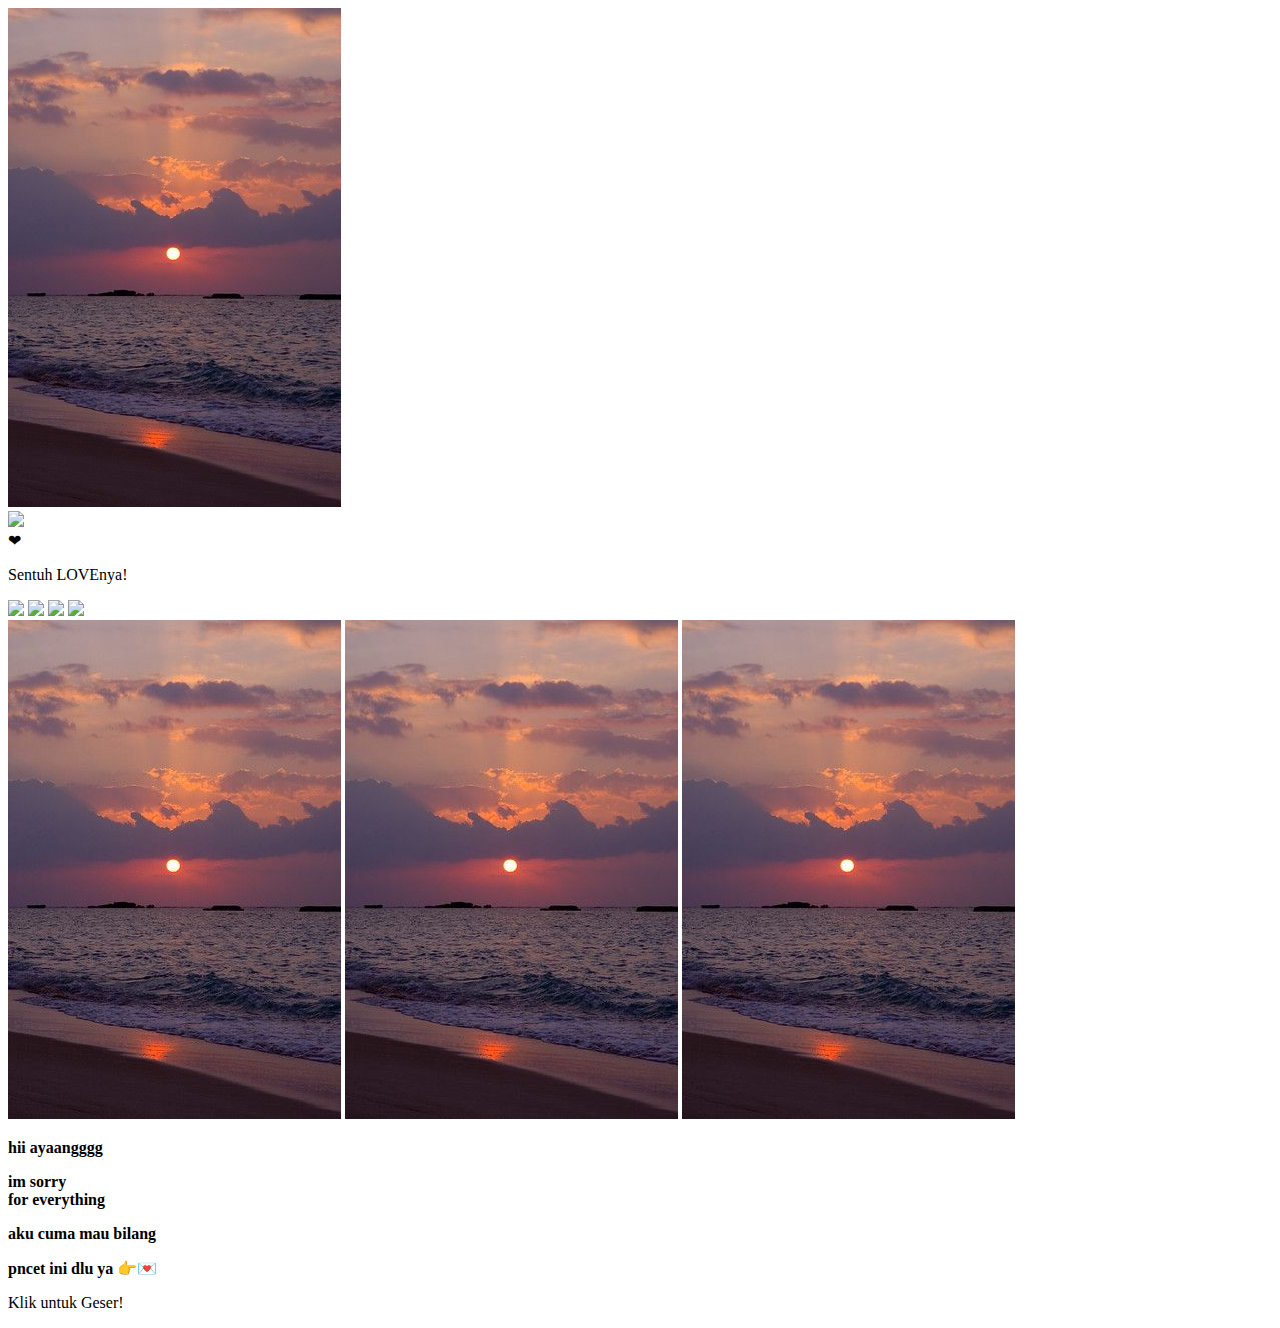
==== index.html @ b50072fe "first" ====
<!DOCTYPE html>
<html lang="id">
<meta charset='UTF-8'/><meta content='width=device-width, initial-scale=1, user-scalable=1, minimum-scale=1, maximum-scale=5' name='viewport'/><meta content='IE=edge' http-equiv='X-UA-Compatible'/>
  
  <link rel="preconnect" href="https://fonts.googleapis.com">
  <link rel="preconnect" href="https://fonts.gstatic.com" crossorigin>
  <link href="https://fonts.googleapis.com/css2?family=Nunito+Sans:wght@400;700&display=swap" rel="stylesheet">
  <link href="https://fonts.googleapis.com/css2?family=Sono:wght@600&display=swap" rel="stylesheet">
  <link href="https://fonts.googleapis.com/css2?family=Nerko+One&display=swap" rel="stylesheet">

  <script src="https://cdn.jsdelivr.net/npm/sweetalert2@11.0.19/dist/sweetalert2.all.min.js"></script>
  <script src="https://unpkg.com/typeit@8.7.0/dist/index.umd.js"></script><link href="https://feeldreams.github.io/dibacadong/style.css" rel="stylesheet" type="text/css" />
  <script src="https://kit.fontawesome.com/4f3ce16e3e.js" crossorigin="anonymous"></script>
  
<head>
<title>Maaf Aku Suka Bikin Kamu Kesel</title>
<link rel="icon" type="image/x-icon" href="https://malasid.github.io/favicon.png">
<meta name="description" content="HTML Bucin Malas.id">
<!-- 
  Made with love by Rayys!
  
     Blog: feeldream.id
     Instagram: @rayyarrr
     TikTok: @feelthisray
     Email: rayyarr73@gmail.com
     
  Thanks to all <3
-->
</head>
<body>
	
   <!-- Ganti Audio di sini -->
   <audio src="https://feeldreams.github.io/audio/seandainya.mp3" id="linkmp3" class="sembunyi"></audio>
   
   <div id="bodyblur">
     <!-- Wallpaper --><img src="img/back.jpeg" id="wallpaper"/>
   </div>
   
   <div id='Content'>

     <div id="ftAwal">
       <!-- Stiker Pembuka -->
       <img src="https://feeldreams.github.io/pandaputih.gif" id="ftoAwal"/>
     </div>

     <div id="loveIn">
       <!-- Tombol LOVE --><label class='lovein'>&#10084;</label>
     </div>
     <p id="ket">Sentuh LOVEnya!</p>

     <div class="kumpulanstiker">
         <!-- Stiker untuk Konten -->
         <img src="https://feeldreams.github.io/bwa2.gif" id="fotostiker"/>
         <img src="https://feeldreams.github.io/wortel.gif" id="fotostiker1"/>
         <img src="https://feeldreams.github.io/ngumpet.gif" id="fotostiker2"/>
         <img src="https://feeldreams.github.io/pusn.gif" id="fotostiker3"/>
     </div>
     
     <div class="kumpulanwp" class="sembunyi">
     	<img src="img/back.jpeg" id="wallpaper2"/>
         <img src="img/back.jpeg" id="wallpaper3"/>
         <img src="img/back.jpeg" id="wallpaper4"/>
     </div>
     
     <div><div id='pergeseran'>
     	
        <p><b>
	        <span>hii ayaangggg</span>
        </b></p>
        
        <p><b>
	        <span>im sorry<br>for everything</span>
        </b></p>

        <p><b>
	        <span>aku cuma mau bilang</span>
        </b></p>
        
        <p><b>
	        <span>pncet ini dlu ya 👉💌</span>
        </b></p>
        
     </div></div>

     <p id="ketgeser">Klik untuk Geser!</p>

     <div><blockquote id='bq'>
       <p id="kalimat">
        maaf ya aku belum bisa jadi yang terbaik buat kamu
        <br><br>
        aku juga gabisa sepenuhnya ngertiin gimana cara kamu ingin dicintai,<br><br>
        aku terlalu banyak kurangnya buat cwk semanis kamu,
        <br><br>
        banyak kata maaf yang ingin aku sampaikan, karena terlalu banyak kesalahan aku ke kamu.
        <br><br><br>
        BTW happy new years My .  . .  .. ...
        <br><br>
        I hope what you hope for can be realised this year,
        <br><br>
        don't always push yourself,
        <br><br>
        if you want to tell me, want to vent, want whatever it is to me ajaa,
        <br><br>
        always take care of your health, take care of your food.
        <br><br>
        there is one more thing I hope for this year, that is .  . .  .. ...
      </p>
       <p id="pesanAkhir">I can be with you as a partner again. i lope uu 🤍</p>
     </blockquote></div>
     
   </div>

<script>const body = document.querySelector("body"); const iniwp = [];iden = 1; iniwp[1] = wallpaper.src; iniwp[2] = wallpaper2.src; iniwp[3] = wallpaper3.src; iniwp[4] = wallpaper4.src; katakata = kalimat.innerHTML;pesanAkhir2 = pesanAkhir.innerHTML;kalimat.innerHTML = "";pesanAkhir.innerHTML=""; const swalst = Swal.mixin({timer: 2500, allowOutsideClick: false, showConfirmButton: false, timerProgressBar: true, imageHeight: 90,}); audio = new Audio('' + linkmp3.src); ftganti=0;fungsi=0;fungsiAwal=0;deffotostiker=fotostiker.src;function berjatuhan() {const heart = document.createElement("div"); heart.className = "fas fa-heart"; heart.style.left = (Math.random() * 90)+"vw"; heart.style.animationDuration = (Math.random()*3)+2+"s"; body.appendChild(heart);} setInterval(function name(params) {var heartArr = document.querySelectorAll(".fa-heart"); if (heartArr.length > 100) {heartArr[0].remove()}},100);Content.style = "opacity:1;margin-top:14vh"; const swals = Swal.mixin({allowOutsideClick: false, cancelButtonColor: '#FF0040', imageHeight: 80,}); </script>
<script src="script.js"></script>
</body>
</html>
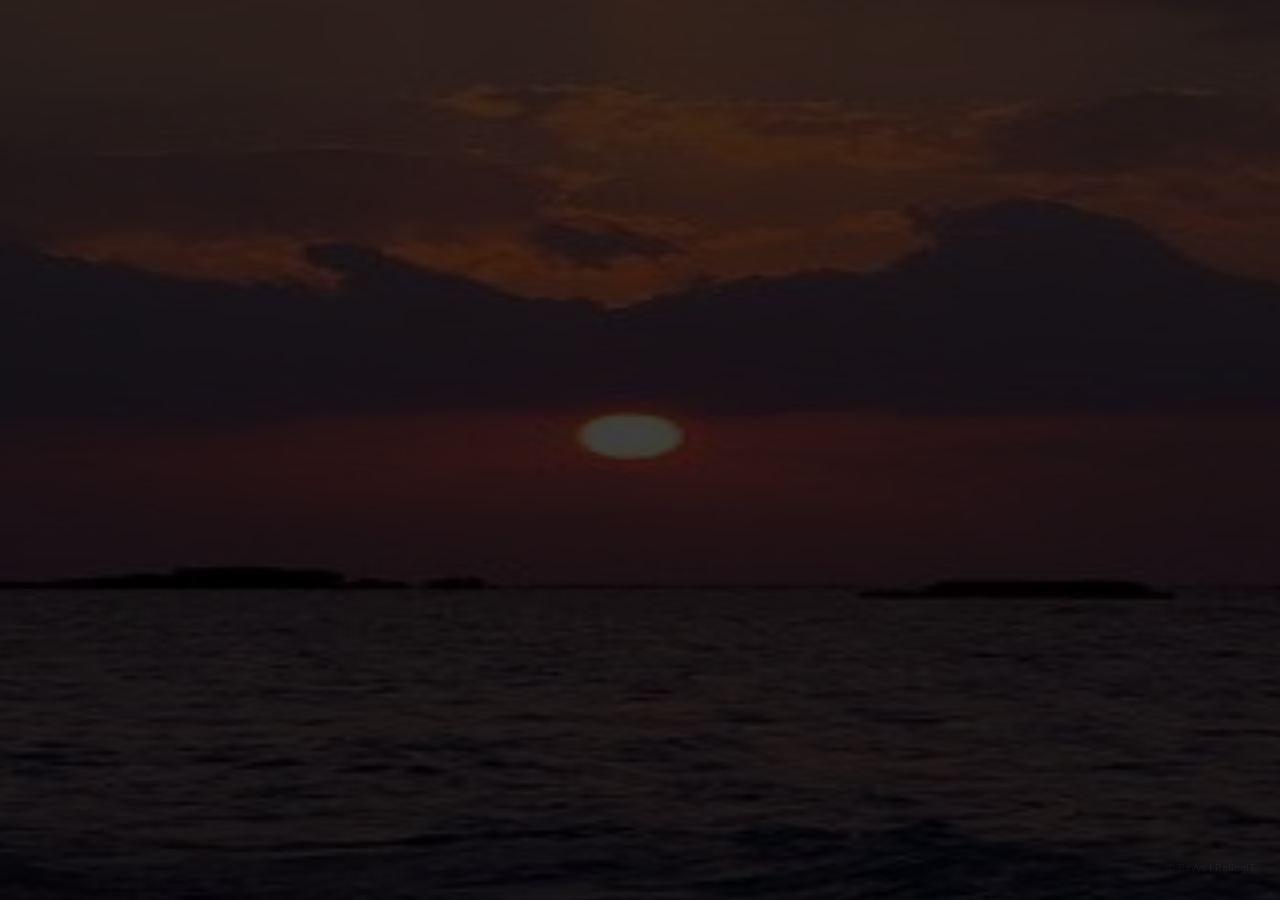
==== commit d53fd06b: "update" ====
--- a/index.html
+++ b/index.html
@@ -9,7 +9,7 @@
   <link href="https://fonts.googleapis.com/css2?family=Nerko+One&display=swap" rel="stylesheet">
 
   <script src="https://cdn.jsdelivr.net/npm/sweetalert2@11.0.19/dist/sweetalert2.all.min.js"></script>
-  <script src="https://unpkg.com/typeit@8.7.0/dist/index.umd.js"></script><link href="https://feeldreams.github.io/dibacadong/style.css" rel="stylesheet" type="text/css" />
+  <script src="https://unpkg.com/typeit@8.7.0/dist/index.umd.js"></script><link href="style.css" rel="stylesheet" type="text/css" />
   <script src="https://kit.fontawesome.com/4f3ce16e3e.js" crossorigin="anonymous"></script>
   
 <head>
--- a/style.css
+++ b/style.css
@@ -0,0 +1,95 @@
+:root {
+    --warna-bg: rgba(0, 0, 0, .3); 
+    --tombol-teks: #fff;
+    --tombol-bingkai: #fff;
+    --bingkai: 18px;
+    --bingkai-kiri: 1.3px solid var(--tombol-bingkai);
+    --bingkai-kanan: 1.3px solid var(--tombol-bingkai);
+    --gaya-font: 'Nunito Sans', sans-serif;
+    --gaya-font2: 'Sono', sans-serif;
+    --gaya-font3: 'Nerko One', cursive;
+    }
+    @keyframes fanim {0% {background-position: 0% 0%;}25% {background-position: 100% 100%;} 50% {background-position: 0% 100%;} 75% {background-position: 50% 50%;} 100% {background-position: 0% 0%;}}
+    body{background-color:#000;font-family:var(--gaya-font);padding: 20px 25px;-webkit-user-select: none; -ms-user-select: none; user-select: none;} a{text-decoration:none;}
+    body::before{content:"\00A9  Rayys | PalingIT";color:white;opacity:.05;font-size:10px;position:fixed;bottom:25px;right:25px;z-index:2}
+    #bodyblur{animation: jj 7s infinite;opacity:.25;position:fixed;top:0;left:0;right:0;bottom:0;background:rgba(0,0,0,.3);transition:all 1s ease;} 
+    #wallpaper{width:100%;height:100%;transform: scale(2);transition:all 1.7s ease;}
+    #beneranblur{position:fixed;top:0;left:0;right:0;bottom:0;background:rgba(0,0,0,.3);transition:all 3s ease;}
+    
+    @keyframes jj{0%  {transform: scale(1);} 50% {transform: scale(1.3);} 100% {transform: scale(1);}}
+    @keyframes rts{from {transform:scale(.1);} to {transform:scale(1);}}
+    @keyframes rto{from {transform:scale(1);} to {transform:scale(1.1);}}
+    @keyframes aniopa{0% {transform: scale(1);} 50% {transform: scale(.75);} 100% {transform: scale(1);}}
+    @keyframes rtf{from {transform: rotate(0deg);} to {transform: rotate(360deg);}} @keyframes rt{from {transform: scale(.9);/* transform: rotate(-5deg); */} to {transform: scale(1);/* transform: rotate(5deg); */}}
+    @keyframes kont{0%  {left:-1px; top:-3px;} 50% {left:1px; top:3px;} 100% {left:-1px; top:-3px;}}
+    
+    blockquote{position:absolute;opacity:0;visibility:hidden;/*background:var(--warna-bg);border: 1px solid rgba(255, 255, 255, 0.5);border-radius:var(--bingkai);box-shadow: rgba(255,255,255, 0.3) 0px 7px 29px 0px;*/transform: scale(.1);transition:all .7s ease;margin-left:0;margin-right:0;color:var(--tombol-teks);text-shadow: 0px 2px 2px rgba(0, 0, 0, .8);/*backdrop-filter:blur(2px);*/}
+    blockquote{width:400px;text-align:justify;line-height:1.3em;padding:0}
+    /*blockquote::before{content:attr(data-text);opacity:.7;font-family: sans-serif;position:absolute;left:8px;top:8px;min-width:15px;font-size:16px;text-align:center}*/
+    blockquote p{font-size:14px;font-weight:400;line-height:1.5em;transition:all .5s ease;margin-left:50px;margin-right:50px}
+    blockquote > .gaya4{font-family:var(--gaya-font3);font-size:18px !important;font-weight:400;}
+    blockquote > .gaya3{font-size:17px;font-weight:700;text-align:center}
+    blockquote > .gaya2{font-size:15px;font-weight:400}
+    blockquote > #pesan6, blockquote > #pesan7{text-align:center}
+    blockquote > #pesanAkhir2, blockquote > #pesanAkhir3{font-family:var(--gaya-font3);font-size:18px !important;}
+    blockquote > #pesanAkhir, blockquote > #pesanAkhir2, blockquote > #pesanAkhir3{text-align:center;position: absolute;opacity:0;transform: scale(.1);}
+    blockquote p:not(#kalimat, #pesanAkhir, .gaya2, .gaya4){display:none;}
+    blockquote > #opsL{text-align:right;font-size:12px;font-weight:400;line-height:0;margin-top:24px;color:white;opacity:0;}
+    
+    #pergeseran{margin-top:40px;position:absolute;opacity:0;visibility:hidden;transform:scale(0);transition:all 1s ease;display:flex;flex-wrap:nowrap;align-items:flex-start;justify-content:flex-start;max-width:500px;padding:0 30px; overflow-y:hidden;overflow-x:hidden;scroll-behavior:smooth;scroll-snap-type:x mandatory; -ms-overflow-style:none;-webkit-overflow-scrolling:touch}
+    #pergeseran p{background:rgba(0, 0, 0, .3);border:1px solid #fff;border-radius:10px;padding:15px;display:flex;flex-wrap:nowrap;text-align:center;line-height:1.4em;align-items:center;justify-content:center;flex-shrink:0; width:90%;margin:0 15px 0 0; scroll-snap-align:center}
+    #pergeseran p, #psn{color:white;text-shadow: 0px 2px 2px rgba(0, 0, 0, .8);min-height:50px;}
+    #pergeseran > *:last-child{margin-right:0} #pergeseran:after{content:'';display:block;flex-shrink:0; align-self:stretch;padding-left:20px}
+    #pergeseran p b{display:block;}
+    #pergeseran p b span{font-size:15px;font-weight:700;}
+    #pergeseran p b img{width:80px;height:80px;margin-bottom:20px;}
+    #fotolove{border-radius:50%;transition:all .3s ease;} #fotolove:hover{transform: scale(.8);}
+    #pesanAkhir{margin-top:30px;font-family:var(--gaya-font3);font-size:18px !important;font-weight:400;text-align:center;position: absolute;opacity:0;}
+    
+    #Tombol{position:relative;opacity:0;margin:0;display:flex;align-items:left;list-style:none;transform: scale(.1);transition:all 1s ease;}
+    #Tombol a{cursor:pointer;display:inline-flex;align-items:center; margin:0;margin:12px 0 12px 0;transition:all .2s ease;padding:10px;outline:0;border: .7px solid #808080;border-radius:15px;line-height:15px;background:rgba(0,0,0,.2);color:var(--tombol-teks);font-size:13px;font-weight:700;white-space:nowrap;overflow:hidden;box-shadow: rgba(255,255,255, 0.3) 0px 7px 29px 0px;z-index:1}
+    #Bn{margin:12px 0 12px 12px !important}
+    
+    #Content{animation-name:none;animation-duration: 3s;animation-iteration-count: infinite;position:relative;opacity:0;margin-top:50px;width:100%;height:180px;transition:all .7s ease;}
+    #Content > *{display:flex;align-items:center;text-align:center;justify-content:center;margin-top:1px;}
+    .kumpulanstiker > img{display:none;background: rgba(255, 255, 255, 0.7);box-shadow: 0 4px 30px rgba(255,255,255, 0.3);backdrop-filter: blur(5px);-webkit-backdrop-filter: blur(5px);border: 1px solid rgba(255, 255, 255, 0.3);border-radius: 10%;padding:10px;width:85px;height:85px;}
+    #ftAwal > img{width:130px;height:130px;margin-bottom:50px;}
+    #fotostiker{opacity:.1;transition:all .7s ease;transform: scale(.1);}
+    #imglewat{margin:30px 0;opacity:0;max-width:520px;height:100px;position:absolute;transition:all 1s ease;}
+    
+    .halo{text-align:center;font-size:17px !important;position:relative;margin-bottom:20px} 
+    .halo.gaya2{font-family:var(--gaya-font2);font-size:24px !important;margin-top:20px !important;}
+    .halo.sty3{position:absolute !important;font-size:14px !important;font-weight:400 !important;margin:30px 20px !important;}
+    
+    #fotolove img{transition:all .5s ease;width:75px;height:75px;padding:0;background:none}
+    #loveIn img{display:inline-flex;background:none;width:130px;height:130px;transition:all .3s ease;} 
+    #ket, #ketgeser, .halo{text-shadow: 0px 2px 2px rgba(0, 0, 0, .8);font-size:17px;font-weight:700;color:white}
+    #ket{margin-top:15px !important;font-size:12px;font-weight:400;opacity:.8}
+    #ketgeser{position:absolute;margin-top:30px;font-size:10px;font-weight:400;transform:scale(0);opacity:0;transition:all .7s ease;}
+    
+    @keyframes leaves {0% {transform: scale(1.0);} 100% {transform: scale(.9);}}
+    /* #loveIn{animation: leaves .7s ease-in-out infinite alternate;-webkit-animation: leaves 1s ease-in-out infinite alternate;} */
+    .lovein{background:#fff;border-radius:50%;width:40px;height:40px;padding:10px;font-size:30px;display:flex;align-items:center;text-align:center;justify-content:center;transition:all .3s ease;}
+    .lovein:hover{transform: scale(.9);}
+    
+    #kolombaru{position:absolute;opacity:0;display:flex;transform:scale(.1);transition:all 1s ease;align-items:center;text-align:center;justify-content:center;z-index:1;}
+    #kolombaru > li{margin:8px;padding:0;list-style-type: none;}
+    #kolombaru li{opacity:.8;display:flex;font-size:28px}
+    #kolombaru li:hover{opacity:.5;transform: scale(1.15);transition:all .3s ease;}
+    
+    .kolomrange{padding:0 30px;background:none;position:absolute;opacity:0;transform: scale(0);z-index:1;display:none;transition:all 1s ease;align-items:center;}
+    .kolomrange .inirange{width:100%;height:40px;margin-right:15px;display:flex;align-items:center;text-align:center;justify-content:center;}
+    .kolomrange .inirange input{height:10px;width:100%;-webkit-appearance:none;outline:none;background:#f2f2f2;border-radius:25px;box-shadow:inset 0px 0px 4px rgba(0,0,0,0.2);}
+    .kolomrange .inirange input::-webkit-slider-thumb{-webkit-appearance:none;appearance:none;width:20px;height:20px;border-radius:50%;border:3px solid #006FFF;background:white;transition:all .2s ease;}
+    /*.kolomrange .inirange input::-webkit-slider-thumb:hover{border:5px solid #006FFF;}*/
+    .kolomrange .inivalue{color:white;font-size:18px}
+    
+    .swal2-modal > *{font-size:16px;}
+    .swal2-title{line-height:1.3em;font-size:18px;font-weight:700;text-align:center;padding:15px 30px 0 30px;}
+    .swal2-timer-progress-bar-container > *{opacity:.7;background:#00B6FF;margin:0 2px}
+    .swal2-modal{background:#EAEAEA;box-shadow: 0 4px 30px rgba(255,255,255, 0.3);border: 1px solid rgba(255, 255, 255, 0.3);border-radius: 8px;max-width:330px;top:-40px;}
+    .swal2-styled.swal2-confirm, .swal2-styled.swal2-cancel{position: relative;background-color: #4839eb;color: #fff;border-radius:18px;z-index: 1;transition: all 0.2s;}
+    
+    .fa-heart {opacity:.3;color:white;font-size: 20px;position: absolute;animation:  heartMove linear 1;top: -10vh;z-index: 0;}
+    @keyframes heartMove {0%{transform: translateY(-10vh) ;} 100%{transform: translateY(100vh) ;}}
+    .sembunyi, #pesanditolak > *, #kado2, #kado3, .kumpulanwp > *{display:none !important}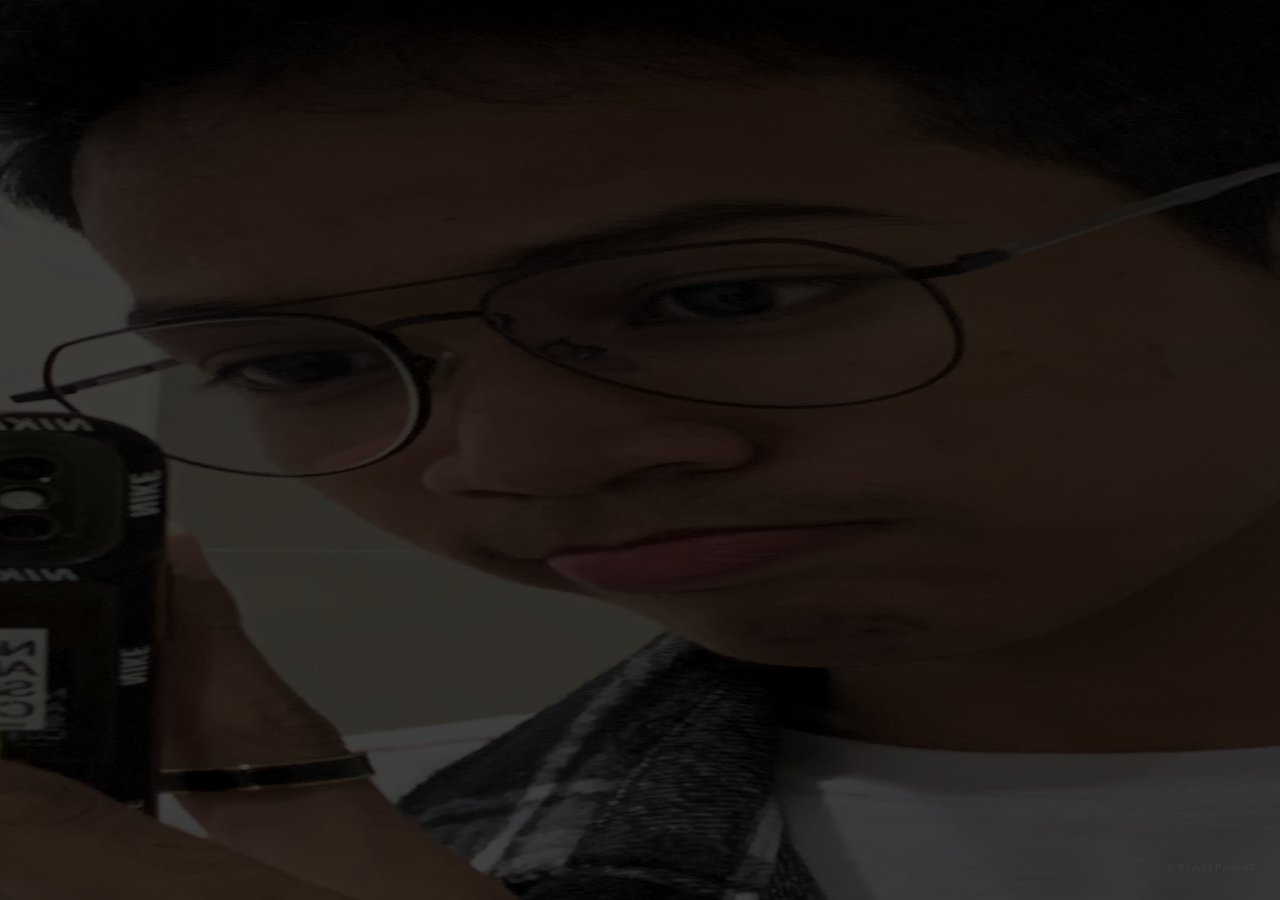
==== commit 231e82e9: "update" ====
--- a/index.html
+++ b/index.html
@@ -33,7 +33,7 @@
    <audio src="https://feeldreams.github.io/audio/seandainya.mp3" id="linkmp3" class="sembunyi"></audio>
    
    <div id="bodyblur">
-     <!-- Wallpaper --><img src="img/back.jpeg" id="wallpaper"/>
+     <!-- Wallpaper --><img src="img/b.jpg" id="wallpaper"/>
    </div>
    
    <div id='Content'>
@@ -57,10 +57,11 @@
      </div>
      
      <div class="kumpulanwp" class="sembunyi">
-     	<img src="img/back.jpeg" id="wallpaper2"/>
-         <img src="img/back.jpeg" id="wallpaper3"/>
+     	<img src="img/b.jpg" id="wallpaper2"/>
+         <img src="img/b.jpg" id="wallpaper3"/>
          <img src="img/back.jpeg" id="wallpaper4"/>
      </div>
+
      
      <div><div id='pergeseran'>
      	
--- a/style.css
+++ b/style.css
@@ -92,4 +92,4 @@
     
     .fa-heart {opacity:.3;color:white;font-size: 20px;position: absolute;animation:  heartMove linear 1;top: -10vh;z-index: 0;}
     @keyframes heartMove {0%{transform: translateY(-10vh) ;} 100%{transform: translateY(100vh) ;}}
-    .sembunyi, #pesanditolak > *, #kado2, #kado3, .kumpulanwp > *{display:none !important}+    .sembunyi, #pesanditolak > *, #kado2, #kado3, .kumpulanwp > *{display:none !important}
